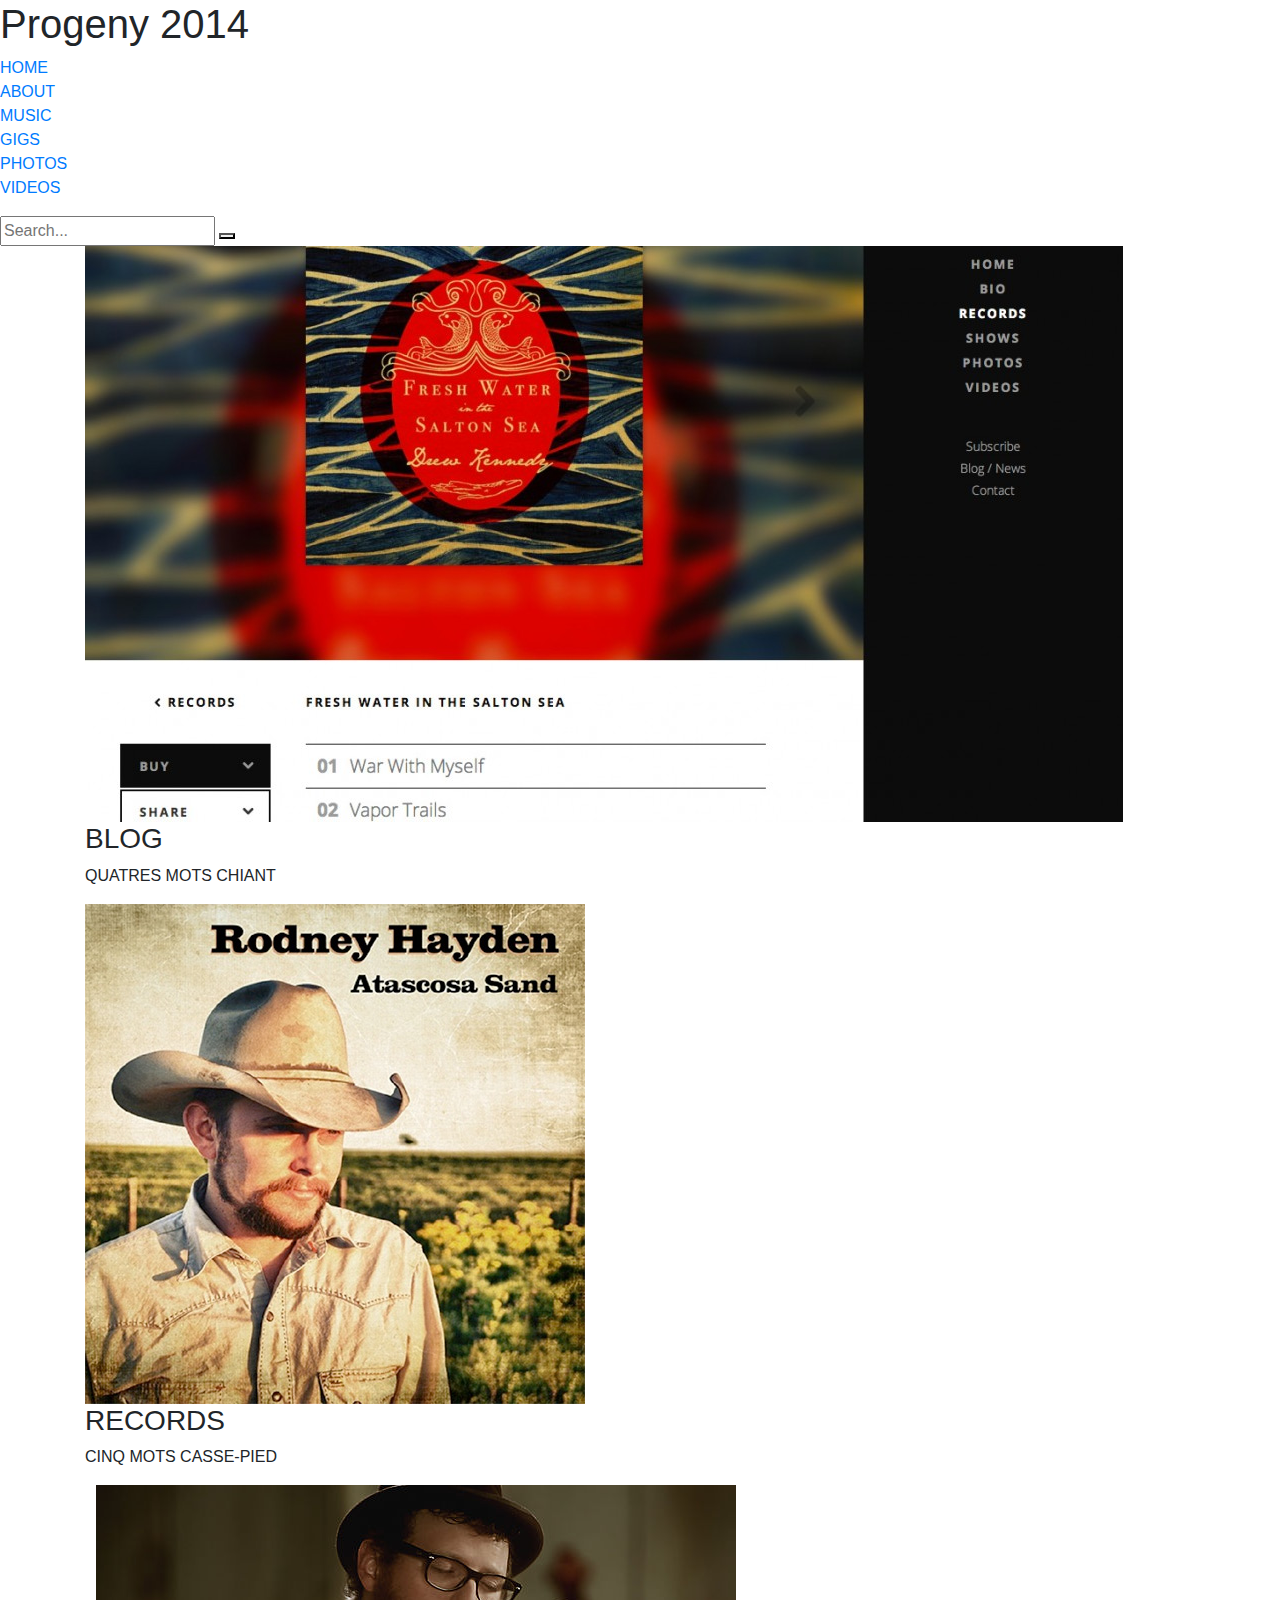
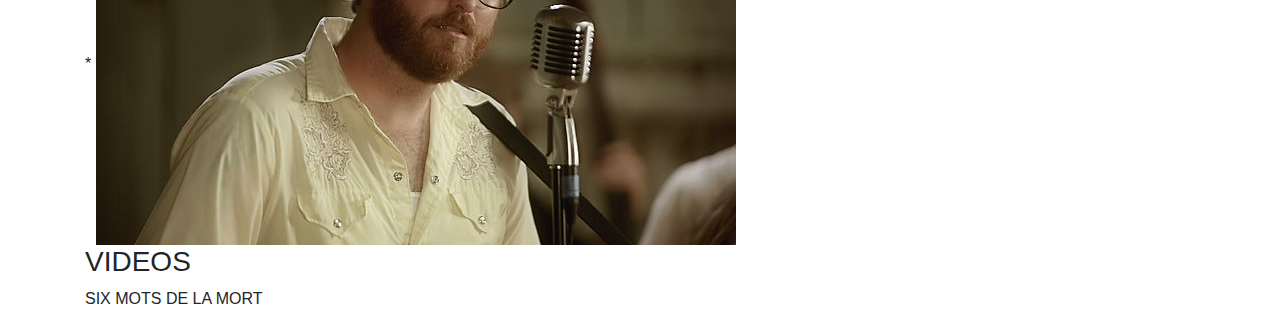
==== index.html @ cb48cb86 "creation html : header/premiere row" ====
<!doctype html>
<html lang="fr">

<head>
    <meta charset="utf-8">
    <meta name="viewport" content="width=device-width, initial-scale=1, shrink-to-fit=no">
    <link rel="stylesheet" href="reset.css">
    <link rel="stylesheet" href="style.css">
    <link rel="stylesheet" href="https://maxcdn.bootstrapcdn.com/bootstrap/4.0.0/css/bootstrap.min.css" integrity="sha384-Gn5384xqQ1aoWXA+058RXPxPg6fy4IWvTNh0E263XmFcJlSAwiGgFAW/dAiS6JXm" crossorigin="anonymous">
    <link href="https://fonts.googleapis.com/css?family=Lato" rel="stylesheet">
    <link rel="stylesheet" href="https://use.fontawesome.com/releases/v5.0.13/css/all.css" integrity="sha384-DNOHZ68U8hZfKXOrtjWvjxusGo9WQnrNx2sqG0tfsghAvtVlRW3tvkXWZh58N9jp" crossorigin="anonymous">
    <title>Hello, world!</title>
</head>

<body>
    <header>
        <nav>
            <h1>Progeny 2014</h1>
            <ul>
                <li>
                    <a href="#">HOME</a>
                </li>
                <li>
                    <a href="#">ABOUT</a>
                </li>
                <li>
                    <a href="#">MUSIC</a>
                </li>
                <li>
                    <a href="#">GIGS</a>
                </li>
                <li>
                    <a href="#">PHOTOS</a>
                </li>
                <li>
                    <a href="#">VIDEOS</a>
                </li>
                <li>
                    <a href="#">
                        <i class="fab fa-facebook-square"></i>
                    </a>
                </li>
                <li>
                    <a href="#">
                        <i class="fab fa-twitter-square"></i>
                    </a>
                </li>
            </ul>
            <form action="action_page.php">
                <input type="text" placeholder="Search..." name="search">
                <button type="submit"><i class="fa fa-search"></i></button>
            </form>
        </nav>
    </header>

    <div class="container">
        <div class="row">
            <div class="col">
                <article>
                    <img src="img/1.jpg" alt="rien">
                    <h3>BLOG</h3>
                    <p>QUATRES MOTS CHIANT</p>
                </article>
            </div>
            <div class="col">
                <article>
                    <img src="img/2.jpg" alt="encore rien">
                    <h3>RECORDS</h3>
                    <p>CINQ MOTS CASSE-PIED</p>
                </article>
            </div>
            <div class="col">
                <article>*
                    <img src="img/3.jpg" alt="puis rien encore">
                    <h3>VIDEOS</h3>
                    <p>SIX MOTS DE LA MORT</p>
                </article>
            </div>
        </div>
    </div>


    <script src="https://code.jquery.com/jquery-3.2.1.slim.min.js" integrity="sha384-KJ3o2DKtIkvYIK3UENzmM7KCkRr/rE9/Qpg6aAZGJwFDMVNA/GpGFF93hXpG5KkN" crossorigin="anonymous"></script>
    <script src="https://cdnjs.cloudflare.com/ajax/libs/popper.js/1.12.9/umd/popper.min.js" integrity="sha384-ApNbgh9B+Y1QKtv3Rn7W3mgPxhU9K/ScQsAP7hUibX39j7fakFPskvXusvfa0b4Q" crossorigin="anonymous"></script>
    <script src="https://maxcdn.bootstrapcdn.com/bootstrap/4.0.0/js/bootstrap.min.js" integrity="sha384-JZR6Spejh4U02d8jOt6vLEHfe/JQGiRRSQQxSfFWpi1MquVdAyjUar5+76PVCmYl" crossorigin="anonymous"></script>
</body>

</html>
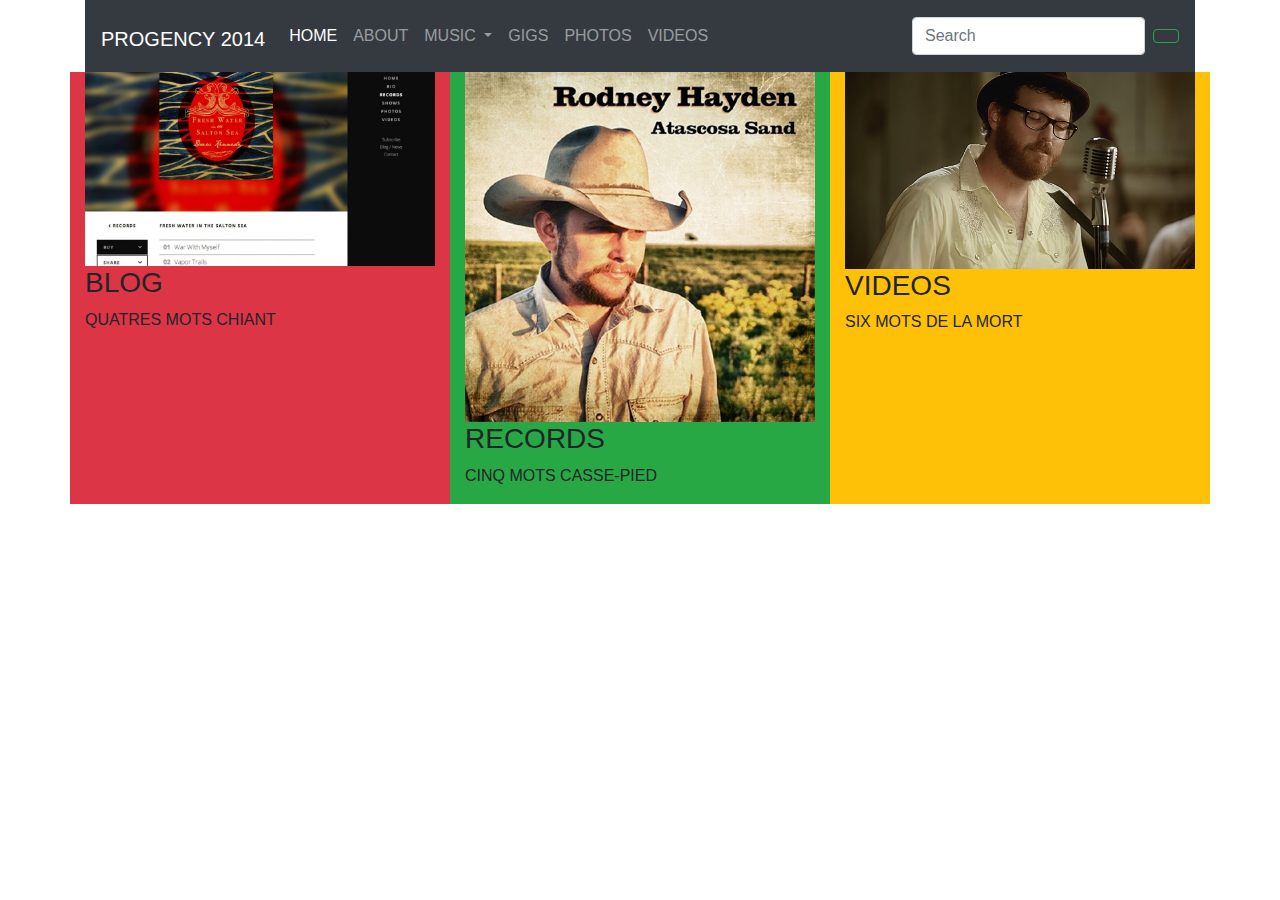
==== commit 763b50a5: "Rody, et on se casse !" ====
--- a/index.html
+++ b/index.html
@@ -4,7 +4,6 @@
 <head>
     <meta charset="utf-8">
     <meta name="viewport" content="width=device-width, initial-scale=1, shrink-to-fit=no">
-    <link rel="stylesheet" href="reset.css">
     <link rel="stylesheet" href="style.css">
     <link rel="stylesheet" href="https://maxcdn.bootstrapcdn.com/bootstrap/4.0.0/css/bootstrap.min.css" integrity="sha384-Gn5384xqQ1aoWXA+058RXPxPg6fy4IWvTNh0E263XmFcJlSAwiGgFAW/dAiS6JXm" crossorigin="anonymous">
     <link href="https://fonts.googleapis.com/css?family=Lato" rel="stylesheet">
@@ -13,64 +12,115 @@
 </head>
 
 <body>
-    <header>
-        <nav>
-            <h1>Progeny 2014</h1>
-            <ul>
-                <li>
-                    <a href="#">HOME</a>
-                </li>
-                <li>
-                    <a href="#">ABOUT</a>
-                </li>
-                <li>
-                    <a href="#">MUSIC</a>
-                </li>
-                <li>
-                    <a href="#">GIGS</a>
-                </li>
-                <li>
-                    <a href="#">PHOTOS</a>
-                </li>
-                <li>
-                    <a href="#">VIDEOS</a>
-                </li>
-                <li>
-                    <a href="#">
-                        <i class="fab fa-facebook-square"></i>
-                    </a>
-                </li>
-                <li>
-                    <a href="#">
-                        <i class="fab fa-twitter-square"></i>
-                    </a>
-                </li>
-            </ul>
-            <form action="action_page.php">
-                <input type="text" placeholder="Search..." name="search">
-                <button type="submit"><i class="fa fa-search"></i></button>
-            </form>
-        </nav>
-    </header>
 
     <div class="container">
+        <header>
+            <nav class="navbar navbar-expand-lg navbar-dark bg-dark">
+                <h1><a class="navbar-brand" href="#">PROGENCY 2014</a></h1>
+                <button class="navbar-toggler" type="button" data-toggle="collapse" data-target="#navbarSupportedContent" aria-controls="navbarSupportedContent" aria-expanded="false" aria-label="Toggle navigation">
+    <span class="navbar-toggler-icon"></span>
+  </button>
+
+                <div class="collapse navbar-collapse" id="navbarSupportedContent">
+                    <ul class="navbar-nav mr-auto">
+                        <li class="nav-item active">
+                            <a class="nav-link" href="#">HOME <span class="sr-only">(current)</span></a>
+                        </li>
+                        <li class="nav-item">
+                            <a class="nav-link" href="#">ABOUT</a>
+                        </li>
+                        <li class="nav-item dropdown">
+                            <a class="nav-link dropdown-toggle" href="#" id="navbarDropdown" role="button" data-toggle="dropdown" aria-haspopup="true" aria-expanded="false">
+          MUSIC
+        </a>
+                            <div class="dropdown-menu" aria-labelledby="navbarDropdown">
+                                <a class="dropdown-item" href="#">Demis ROUSSOS</a>
+                                <a class="dropdown-item" href="#">Mireille MATHIEU</a>
+                                <div class="dropdown-divider"></div>
+                                <a class="dropdown-item" href="#">JUL (OVNI)</a>
+                            </div>
+                        </li>
+                        <li class="nav-item">
+                            <a class="nav-link" href="#">GIGS</a>
+                        </li>
+                        <li class="nav-item">
+                            <a class="nav-link" href="#">PHOTOS</a>
+                        </li>
+                        <li class="nav-item">
+                            <a class="nav-link" href="#">VIDEOS</a>
+                        </li>
+                        <li>
+                            <a href="#">
+                                <i class="fab fa-facebook-square"></i>
+                            </a>
+                        </li>
+                        <li>
+                            <a href="#">
+                                <i class="fab fa-twitter-square"></i>
+                            </a>
+                        </li>
+                    </ul>
+                    <form class="form-inline my-2 my-lg-0">
+                        <input class="form-control mr-sm-2" type="search" placeholder="Search" aria-label="Search">
+                        <button class="btn btn-outline-success my-2 my-sm-0" type="submit"><i class="fa fa-search"></i></button>
+                    </form>
+                </div>
+            </nav>
+            <!-- <nav>
+                <h1>Progeny 2014</h1>
+                <ul>
+                    <li>
+                        <a href="#">HOME</a>
+                    </li>
+                    <li>
+                        <a href="#">ABOUT</a>
+                    </li>
+                    <li>
+                        <a href="#">MUSIC</a>
+                    </li>
+                    <li>
+                        <a href="#">GIGS</a>
+                    </li>
+                    <li>
+                        <a href="#">PHOTOS</a>
+                    </li>
+                    <li>
+                        <a href="#">VIDEOS</a>
+                    </li>
+                    <li>
+                        <a href="#">
+                            <i class="fab fa-facebook-square"></i>
+                        </a>
+                    </li>
+                    <li>
+                        <a href="#">
+                            <i class="fab fa-twitter-square"></i>
+                        </a>
+                    </li>
+                </ul>
+                <form action="action_page.php">
+                    <input type="text" placeholder="Search..." name="search">
+                    <button type="submit"><i class="fa fa-search"></i></button>
+                </form>
+            </nav> -->
+        </header>
         <div class="row">
-            <div class="col">
+            <div class="col-md-6 col-xl-4 bg-danger">
                 <article>
                     <img src="img/1.jpg" alt="rien">
                     <h3>BLOG</h3>
                     <p>QUATRES MOTS CHIANT</p>
                 </article>
             </div>
-            <div class="col">
+            <div class="col-md-6 col-xl-4 bg-success">
                 <article>
                     <img src="img/2.jpg" alt="encore rien">
                     <h3>RECORDS</h3>
                     <p>CINQ MOTS CASSE-PIED</p>
                 </article>
             </div>
-            <div class="col">
-                <article>*
+            <div class="col-md-6 col-xl-4 bg-warning">
+                <article>
                     <img src="img/3.jpg" alt="puis rien encore">
                     <h3>VIDEOS</h3>
                     <p>SIX MOTS DE LA MORT</p>
@@ -85,4 +135,4 @@
     <script src="https://maxcdn.bootstrapcdn.com/bootstrap/4.0.0/js/bootstrap.min.js" integrity="sha384-JZR6Spejh4U02d8jOt6vLEHfe/JQGiRRSQQxSfFWpi1MquVdAyjUar5+76PVCmYl" crossorigin="anonymous"></script>
 </body>
 
-</html>+</html>
--- a/style.css
+++ b/style.css
@@ -0,0 +1,3 @@
+img{
+    width: 100%;
+}
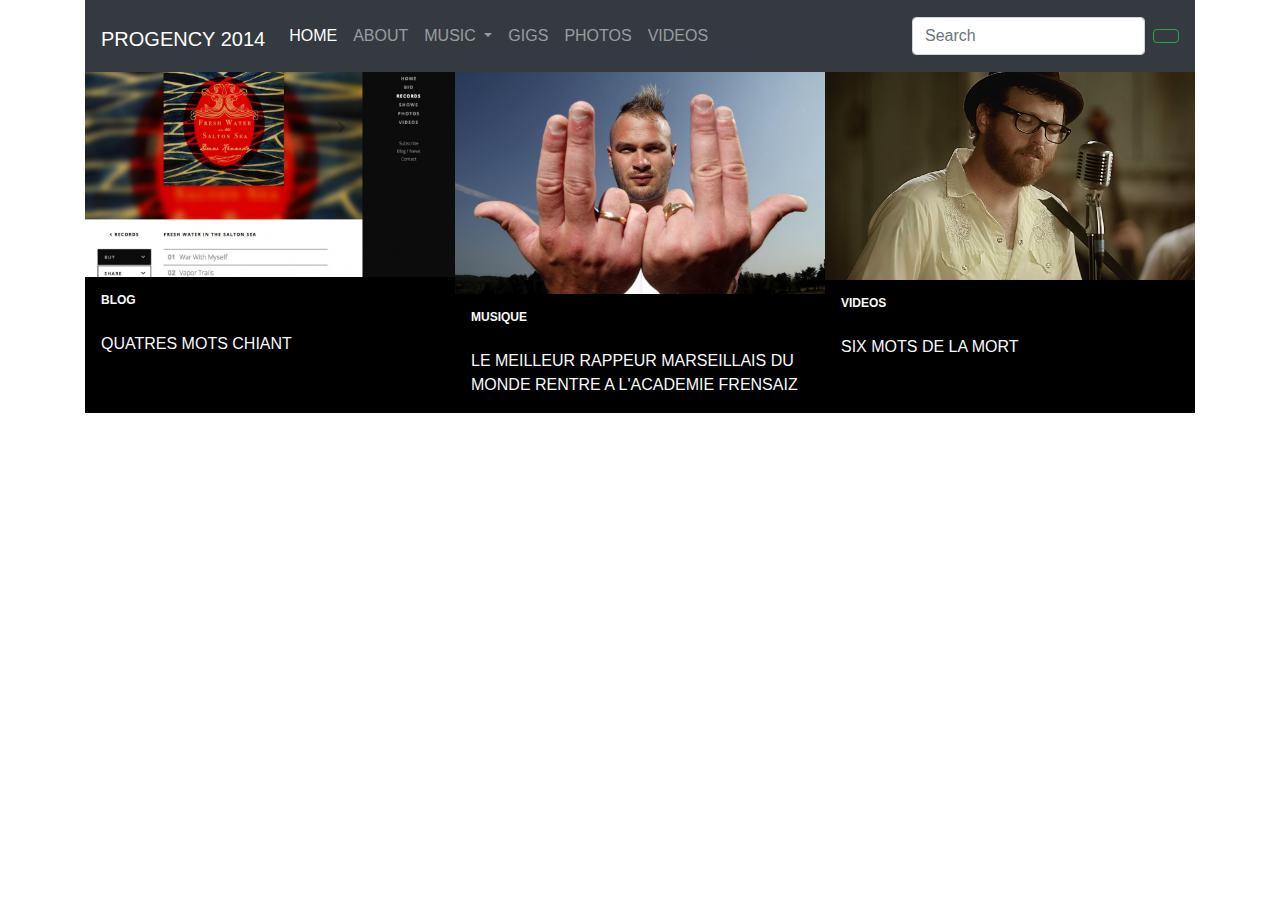
==== commit 1a326d5f: "First section Down" ====
--- a/index.html
+++ b/index.html
@@ -4,10 +4,10 @@
 <head>
     <meta charset="utf-8">
     <meta name="viewport" content="width=device-width, initial-scale=1, shrink-to-fit=no">
-    <link rel="stylesheet" href="style.css">
     <link rel="stylesheet" href="https://maxcdn.bootstrapcdn.com/bootstrap/4.0.0/css/bootstrap.min.css" integrity="sha384-Gn5384xqQ1aoWXA+058RXPxPg6fy4IWvTNh0E263XmFcJlSAwiGgFAW/dAiS6JXm" crossorigin="anonymous">
     <link href="https://fonts.googleapis.com/css?family=Lato" rel="stylesheet">
     <link rel="stylesheet" href="https://use.fontawesome.com/releases/v5.0.13/css/all.css" integrity="sha384-DNOHZ68U8hZfKXOrtjWvjxusGo9WQnrNx2sqG0tfsghAvtVlRW3tvkXWZh58N9jp" crossorigin="anonymous">
+    <link rel="stylesheet" href="style.css">
     <title>Hello, world!</title>
 </head>
 
@@ -37,7 +37,7 @@
                                 <a class="dropdown-item" href="#">Demis ROUSSOS</a>
                                 <a class="dropdown-item" href="#">Mireille MATHIEU</a>
                                 <div class="dropdown-divider"></div>
-                                <a class="dropdown-item" href="#">JUL (OVNI)</a>
+                                <a class="dropdown-item" href="#">Julien MARI</a>
                             </div>
                         </li>
                         <li class="nav-item">
@@ -104,24 +104,24 @@
                 </form>
             </nav> -->
         </header>
-        <div class="row">
-            <div class="col-md-6 col-xl-4 bg-danger">
+        <div class="row  no-gutters">
+            <div class="col-md-6 col-xl-4 text-light" id="art">
                 <article>
-                    <img src="img/1.jpg" alt="rien">
+                    <img src="img/1.jpg" class="img-fluid" alt="rien">
                     <h3>BLOG</h3>
                     <p>QUATRES MOTS CHIANT</p>
                 </article>
             </div>
-            <div class="col-md-6 col-xl-4 bg-success">
+            <div class="col-md-6 col-xl-4 text-light" id="art">
                 <article>
-                    <img src="img/2.jpg" alt="encore rien">
-                    <h3>RECORDS</h3>
-                    <p>CINQ MOTS CASSE-PIED</p>
+                    <img src="img/2.jpg" class="img-fluid" alt="encore rien">
+                    <h3>MUSIQUE</h3>
+                    <p>LE MEILLEUR RAPPEUR MARSEILLAIS DU MONDE RENTRE A L'ACADEMIE FRENSAIZ</p>
                 </article>
             </div>
-            <div class="col-md-6 col-xl-4 bg-warning">
+            <div class="col-md-6 col-xl-4 text-light" id="art">
                 <article>
-                    <img src="img/3.jpg" alt="puis rien encore">
+                    <img src="img/3.jpg" class="img-fluid" alt="puis rien encore">
                     <h3>VIDEOS</h3>
                     <p>SIX MOTS DE LA MORT</p>
                 </article>
--- a/style.css
+++ b/style.css
@@ -1,3 +1,14 @@
-img{
-    width: 100%;
+
+#art{
+    background-color: black;
 }
+#art h3, #art p{
+    padding-top: 1rem;
+    padding-left: 1rem;
+}
+#art h3{
+    font-size: .75rem;
+    font-weight: bold;
+}
+#art p{
+    font-size: 1rem;
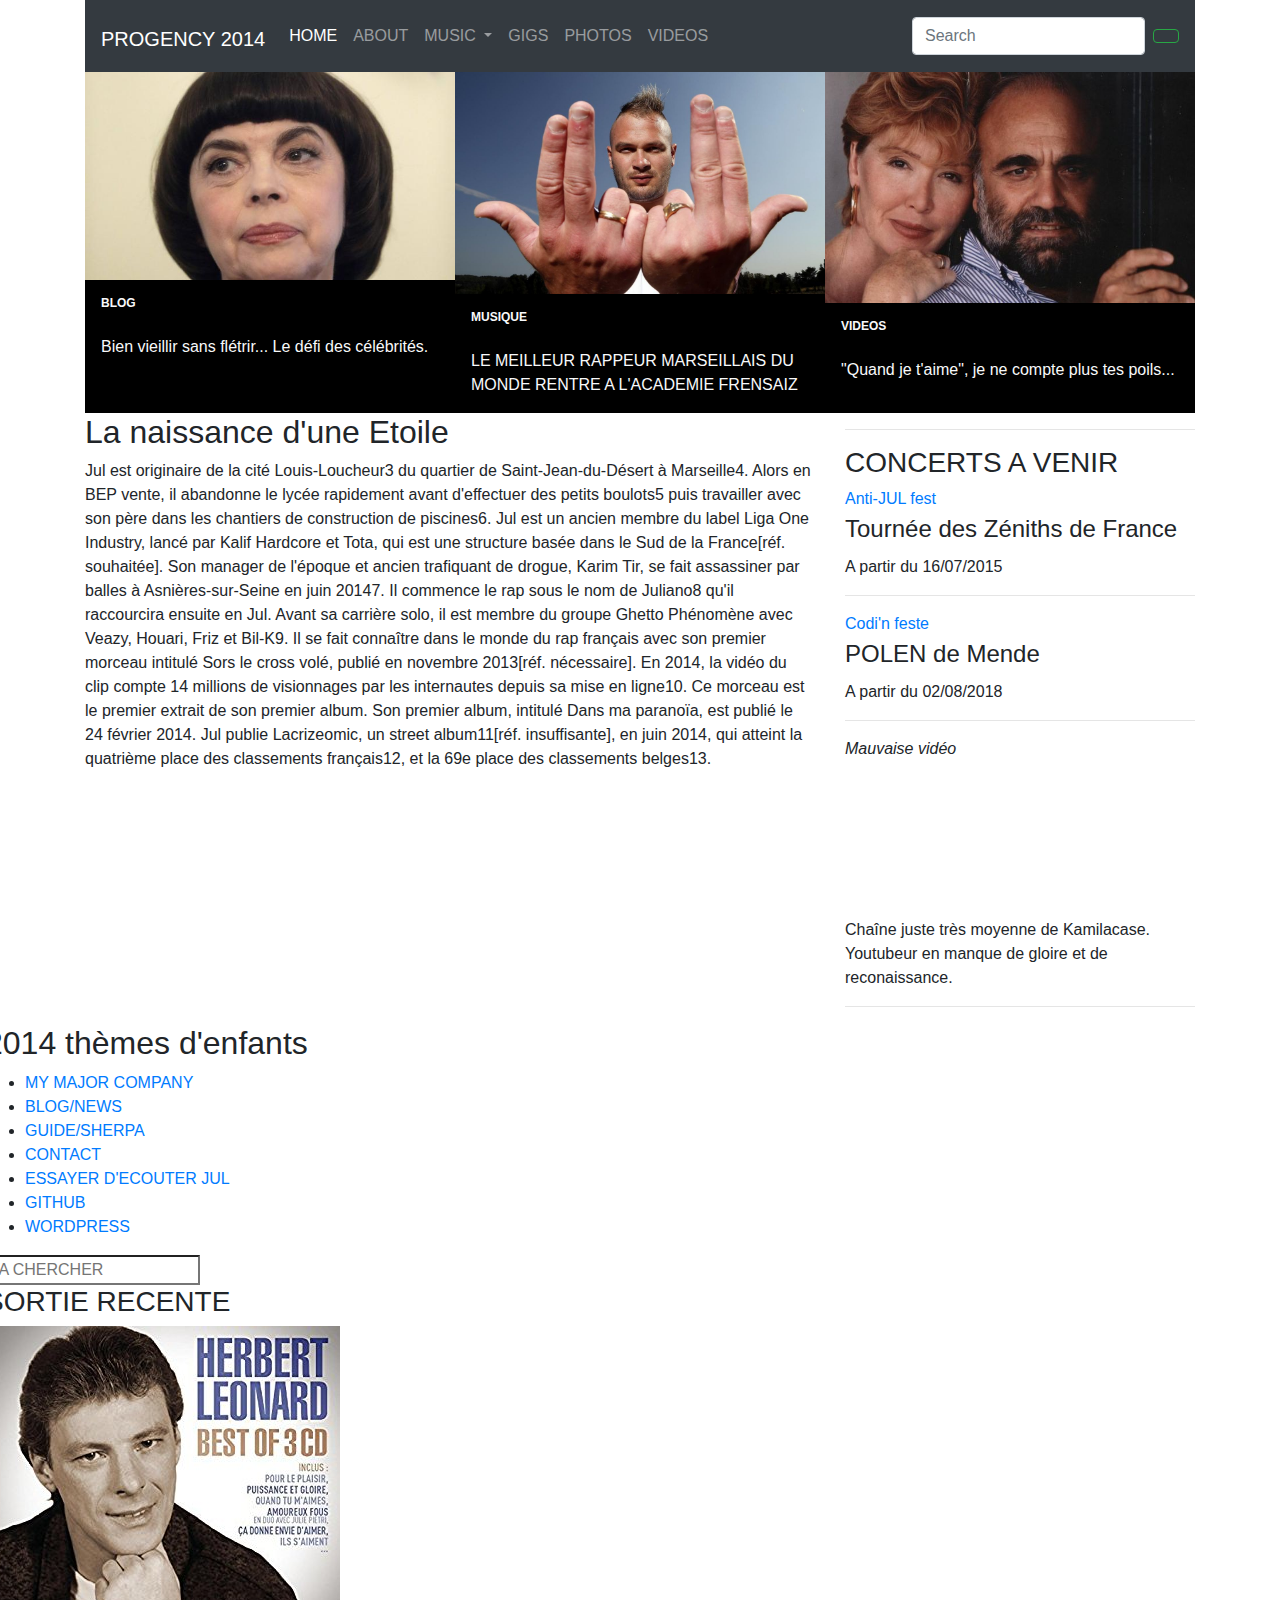
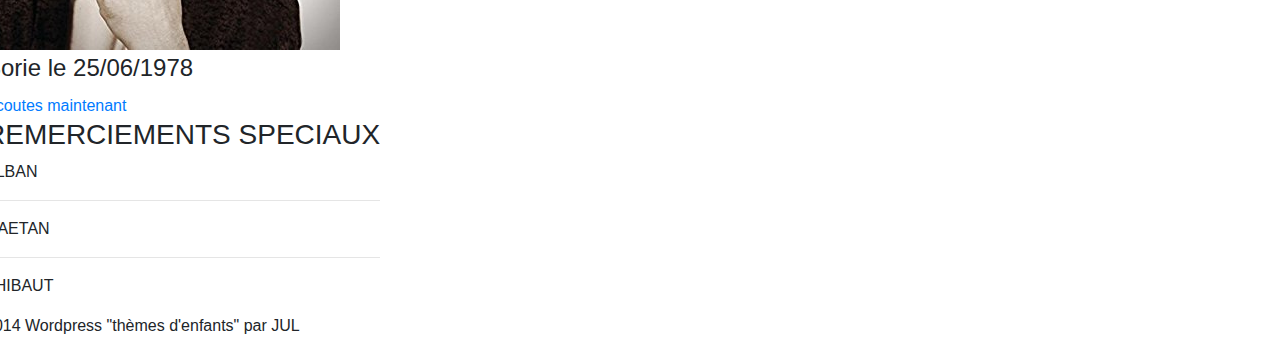
==== commit d1d0d7bf: "end of html" ====
--- a/index.html
+++ b/index.html
@@ -104,12 +104,12 @@
                 </form>
             </nav> -->
         </header>
-        <div class="row  no-gutters">
+        <div class="row order-xl-2 no-gutters">
             <div class="col-md-6 col-xl-4 text-light" id="art">
                 <article>
                     <img src="img/1.jpg" class="img-fluid" alt="rien">
                     <h3>BLOG</h3>
-                    <p>QUATRES MOTS CHIANT</p>
+                    <p>Bien vieillir sans flétrir... Le défi des célébrités.</p>
                 </article>
             </div>
             <div class="col-md-6 col-xl-4 text-light" id="art">
@@ -123,11 +123,89 @@
                 <article>
                     <img src="img/3.jpg" class="img-fluid" alt="puis rien encore">
                     <h3>VIDEOS</h3>
-                    <p>SIX MOTS DE LA MORT</p>
+                    <p>"Quand je t'aime", je ne compte plus tes poils...</p>
                 </article>
             </div>
         </div>
+        <main>
+            <div class="row order-xl-3">
+                <div class="col-md-8">
+                    <h2>La naissance d'une Etoile</h2>
+                    <p>Jul est originaire de la cité Louis-Loucheur3 du quartier de Saint-Jean-du-Désert à Marseille4. Alors en BEP vente, il abandonne le lycée rapidement avant d'effectuer des petits boulots5 puis travailler avec son père dans les chantiers
+                        de construction de piscines6. Jul est un ancien membre du label Liga One Industry, lancé par Kalif Hardcore et Tota, qui est une structure basée dans le Sud de la France[réf. souhaitée]. Son manager de l'époque et ancien trafiquant
+                        de drogue, Karim Tir, se fait assassiner par balles à Asnières-sur-Seine en juin 20147. Il commence le rap sous le nom de Juliano8 qu'il raccourcira ensuite en Jul. Avant sa carrière solo, il est membre du groupe Ghetto Phénomène
+                        avec Veazy, Houari, Friz et Bil-K9. Il se fait connaître dans le monde du rap français avec son premier morceau intitulé Sors le cross volé, publié en novembre 2013[réf. nécessaire]. En 2014, la vidéo du clip compte 14 millions
+                        de visionnages par les internautes depuis sa mise en ligne10. Ce morceau est le premier extrait de son premier album. Son premier album, intitulé Dans ma paranoïa, est publié le 24 février 2014. Jul publie Lacrizeomic, un street
+                        album11[réf. insuffisante], en juin 2014, qui atteint la quatrième place des classements français12, et la 69e place des classements belges13.</p>
+                </div>
+                <div class="col-md-4">
+                    <hr>
+                    <h3>CONCERTS A VENIR</h3>
+                    <a href="#">Anti-JUL fest</a>
+                    <legend>Tournée des Zéniths de France</legend>
+                    <p>A partir du 16/07/2015</p>
+                    <hr>
+                    <a href="#">Codi'n feste</a>
+                    <legend>POLEN de Mende</legend>
+                    <p>A partir du 02/08/2018</p>
+                    <hr>
+                    <i class="fas fa-play-circle">Mauvaise vidéo</i>
+                    <iframe width="100%" height="auto" src="https://www.youtube.com/embed/vecB5vrD5ng" frameborder="0" allow="autoplay; encrypted-media" allowfullscreen></iframe>
+                    <p>Chaîne juste très moyenne de Kamilacase. Youtubeur en manque de gloire et de reconaissance.</p>
+                    <hr>
+        </main>
+        </div>
+        <div class="col">
+
+        </div>
+        </div>
+        </main>
+        <aside>
+            <div class="row order-xl-0">
+                <div class="col-">
+                    <h2>2014 thèmes d'enfants</h2>
+                    <nav>
+                        <ul>
+                            <li>
+                                <a href="#">MY MAJOR COMPANY</a>
+                            </li>
+                            <li>
+                                <a href="#">BLOG/NEWS</a>
+                            </li>
+                            <li>
+                                <a href="#">GUIDE/SHERPA</a>
+                            </li>
+                            <li>
+                                <a href="#">CONTACT</a>
+                            </li>
+                            <li>
+                                <a href="#">ESSAYER D'ECOUTER JUL</a>
+                            </li>
+                            <li>
+                                <a href="#">GITHUB</a>
+                            </li>
+                            <li>
+                                <a href="#">WORDPRESS</a>
+                            </li>
+                        </ul>
+                    </nav>
+                    <INPut type="search" placeholder="VA CHERCHER"></INPut>
+                    <H3>SORTIE RECENTE</H3>
+                    <img src="img/5.jpg" alt="pour le plaisir">
+                    <legend>Sorie le 25/06/1978</legend>
+                    <a href="#">Ecoutes maintenant</a>
+                    <h3>REMERCIEMENTS SPECIAUX</h3>
+                    <p>ALBAN</p>
+                    <hr>
+                    <p>GAETAN</p>
+                    <hr>
+                    <p>THIBAUT</p>
+                    <p>2014 Wordpress "thèmes d'enfants" par JUL</p>
+                </div>
+            </div>
+        </aside>
     </div>
+    <!-- div contaimer-->
 
 
     <script src="https://code.jquery.com/jquery-3.2.1.slim.min.js" integrity="sha384-KJ3o2DKtIkvYIK3UENzmM7KCkRr/rE9/Qpg6aAZGJwFDMVNA/GpGFF93hXpG5KkN" crossorigin="anonymous"></script>
@@ -135,4 +213,4 @@
     <script src="https://maxcdn.bootstrapcdn.com/bootstrap/4.0.0/js/bootstrap.min.js" integrity="sha384-JZR6Spejh4U02d8jOt6vLEHfe/JQGiRRSQQxSfFWpi1MquVdAyjUar5+76PVCmYl" crossorigin="anonymous"></script>
 </body>
 
-</html>
+</html>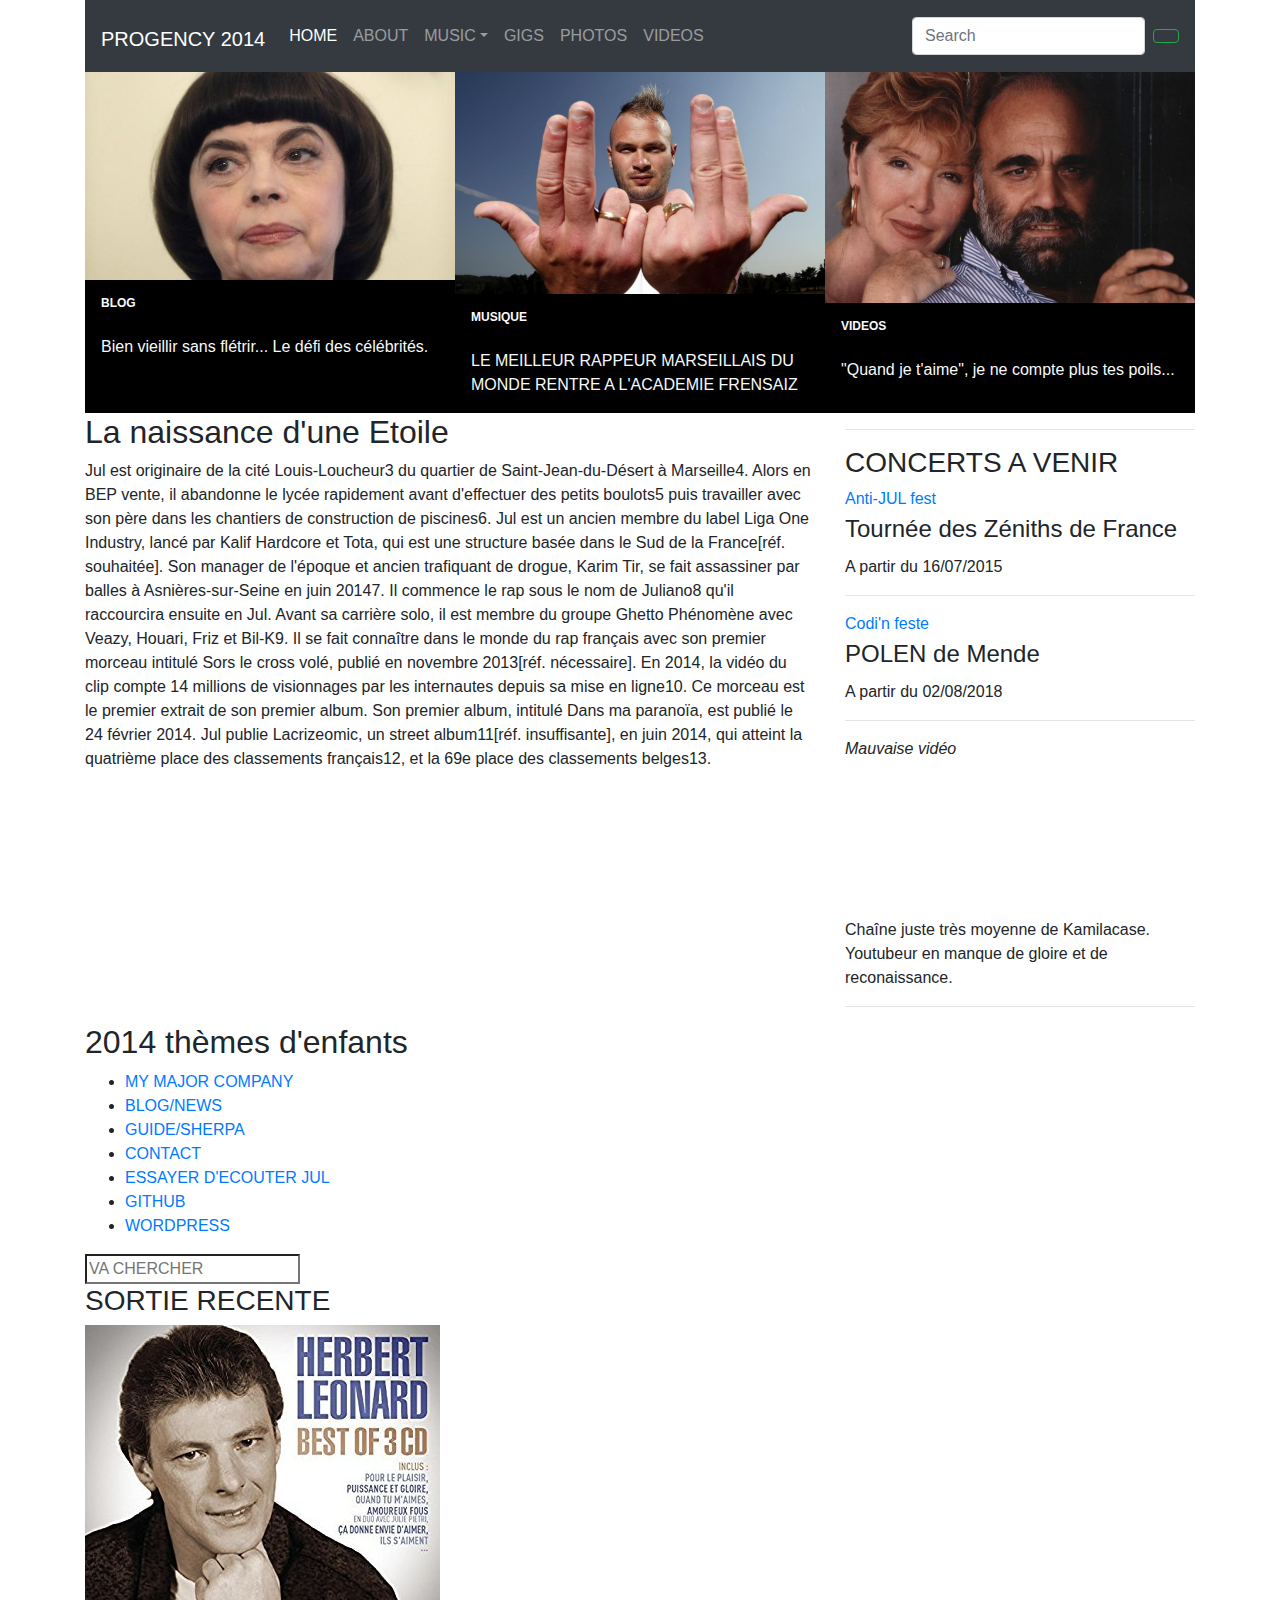
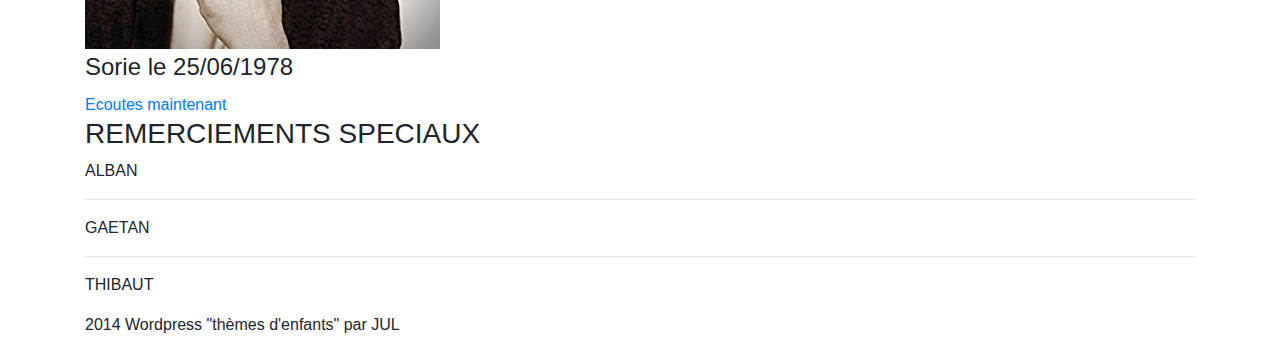
==== commit 78d08c56: "Pix" ====
--- a/index.html
+++ b/index.html
@@ -30,9 +30,7 @@
                             <a class="nav-link" href="#">ABOUT</a>
                         </li>
                         <li class="nav-item dropdown">
-                            <a class="nav-link dropdown-toggle" href="#" id="navbarDropdown" role="button" data-toggle="dropdown" aria-haspopup="true" aria-expanded="false">
-          MUSIC
-        </a>
+                            <a class="nav-link dropdown-toggle" href="#" id="navbarDropdown" role="button" data-toggle="dropdown" aria-haspopup="true" aria-expanded="false">MUSIC</a>
                             <div class="dropdown-menu" aria-labelledby="navbarDropdown">
                                 <a class="dropdown-item" href="#">Demis ROUSSOS</a>
                                 <a class="dropdown-item" href="#">Mireille MATHIEU</a>
@@ -66,45 +64,8 @@
                     </form>
                 </div>
             </nav>
-            <!-- <nav>
-                <h1>Progeny 2014</h1>
-                <ul>
-                    <li>
-                        <a href="#">HOME</a>
-                    </li>
-                    <li>
-                        <a href="#">ABOUT</a>
-                    </li>
-                    <li>
-                        <a href="#">MUSIC</a>
-                    </li>
-                    <li>
-                        <a href="#">GIGS</a>
-                    </li>
-                    <li>
-                        <a href="#">PHOTOS</a>
-                    </li>
-                    <li>
-                        <a href="#">VIDEOS</a>
-                    </li>
-                    <li>
-                        <a href="#">
-                            <i class="fab fa-facebook-square"></i>
-                        </a>
-                    </li>
-                    <li>
-                        <a href="#">
-                            <i class="fab fa-twitter-square"></i>
-                        </a>
-                    </li>
-                </ul>
-                <form action="action_page.php">
-                    <input type="text" placeholder="Search..." name="search">
-                    <button type="submit"><i class="fa fa-search"></i></button>
-                </form>
-            </nav> -->
         </header>
-        <div class="row order-xl-2 no-gutters">
+        <div class="row no-gutters">
             <div class="col-md-6 col-xl-4 text-light" id="art">
                 <article>
                     <img src="img/1.jpg" class="img-fluid" alt="rien">
@@ -128,7 +89,7 @@
             </div>
         </div>
         <main>
-            <div class="row order-xl-3">
+            <div class="row">
                 <div class="col-md-8">
                     <h2>La naissance d'une Etoile</h2>
                     <p>Jul est originaire de la cité Louis-Loucheur3 du quartier de Saint-Jean-du-Désert à Marseille4. Alors en BEP vente, il abandonne le lycée rapidement avant d'effectuer des petits boulots5 puis travailler avec son père dans les chantiers
@@ -153,16 +114,11 @@
                     <iframe width="100%" height="auto" src="https://www.youtube.com/embed/vecB5vrD5ng" frameborder="0" allow="autoplay; encrypted-media" allowfullscreen></iframe>
                     <p>Chaîne juste très moyenne de Kamilacase. Youtubeur en manque de gloire et de reconaissance.</p>
                     <hr>
-        </main>
-        </div>
-        <div class="col">
-
-        </div>
-        </div>
+                </div>
         </main>
         <aside>
-            <div class="row order-xl-0">
-                <div class="col-">
+            <div class="row">
+                <div class="col">
                     <h2>2014 thèmes d'enfants</h2>
                     <nav>
                         <ul>
@@ -213,4 +169,4 @@
     <script src="https://maxcdn.bootstrapcdn.com/bootstrap/4.0.0/js/bootstrap.min.js" integrity="sha384-JZR6Spejh4U02d8jOt6vLEHfe/JQGiRRSQQxSfFWpi1MquVdAyjUar5+76PVCmYl" crossorigin="anonymous"></script>
 </body>
 
-</html>+</html>
--- a/style.css
+++ b/style.css
@@ -12,3 +12,4 @@
 }
 #art p{
     font-size: 1rem;
+}
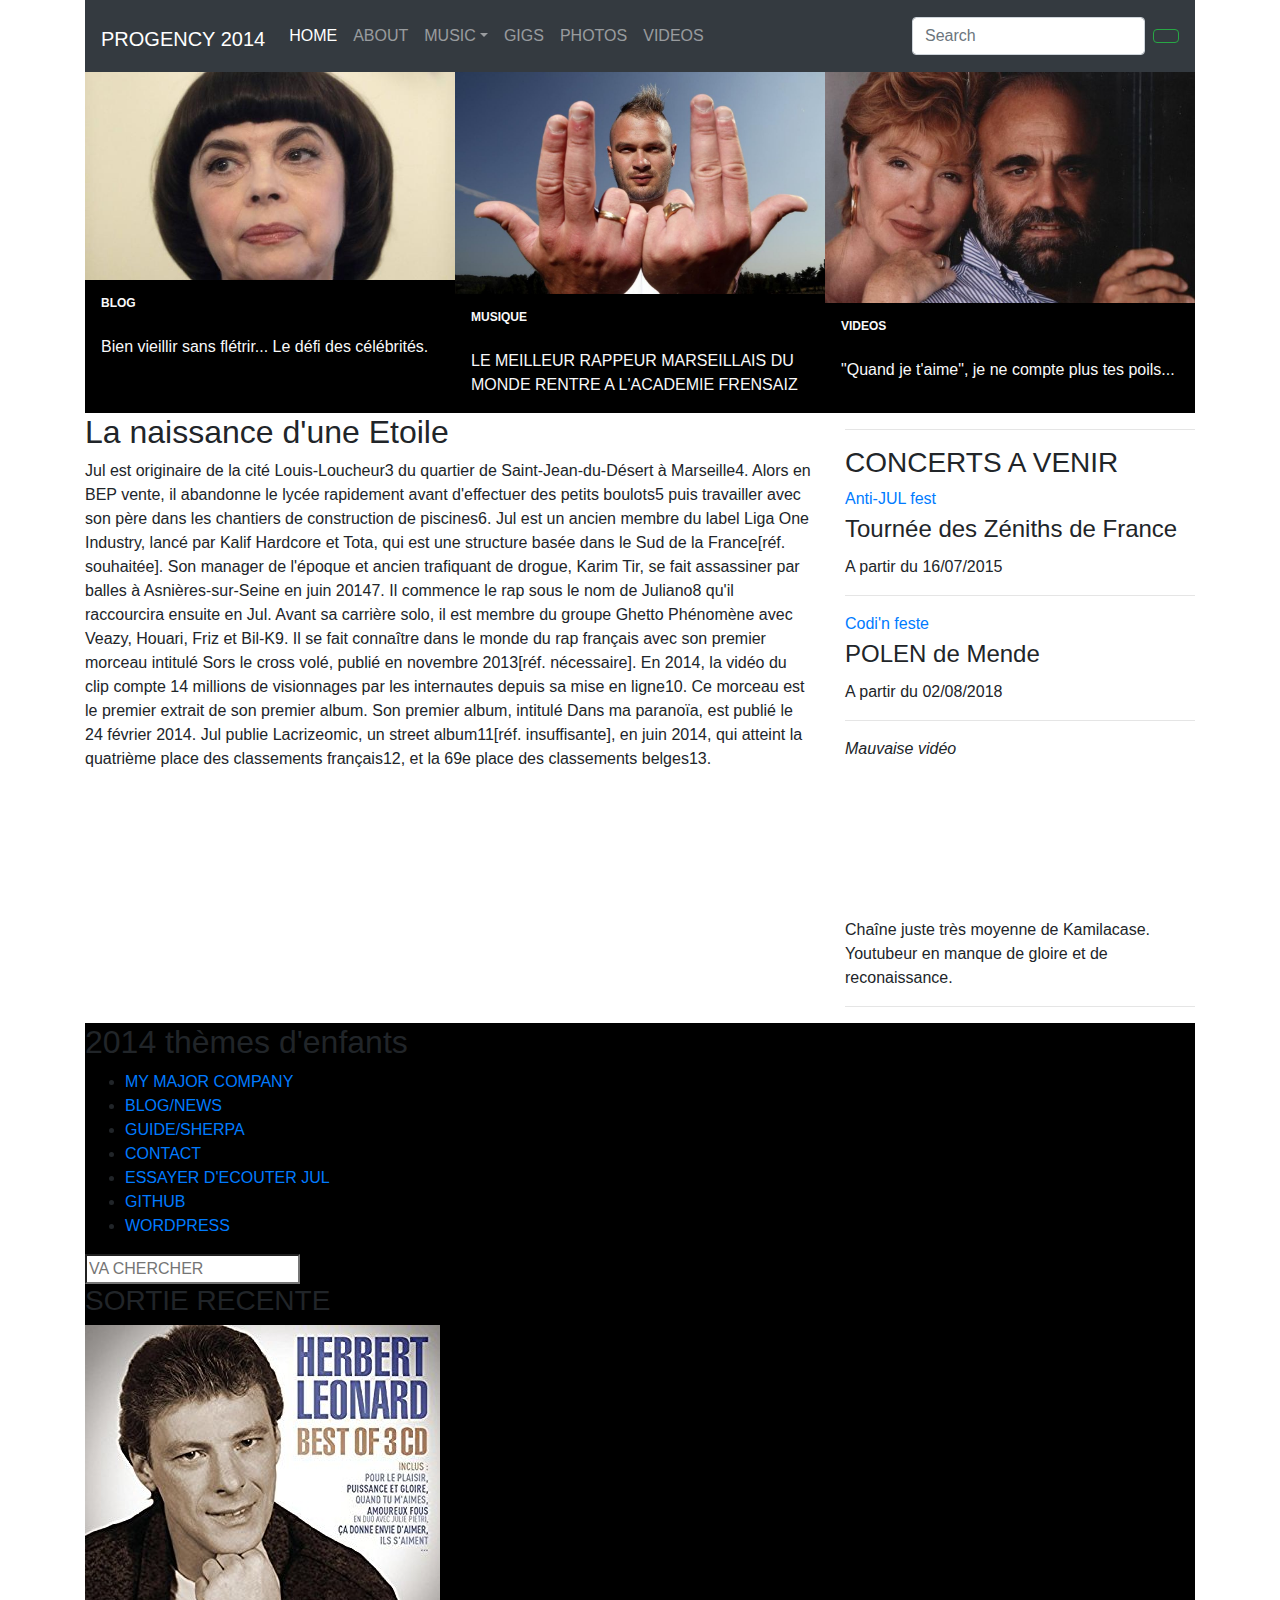
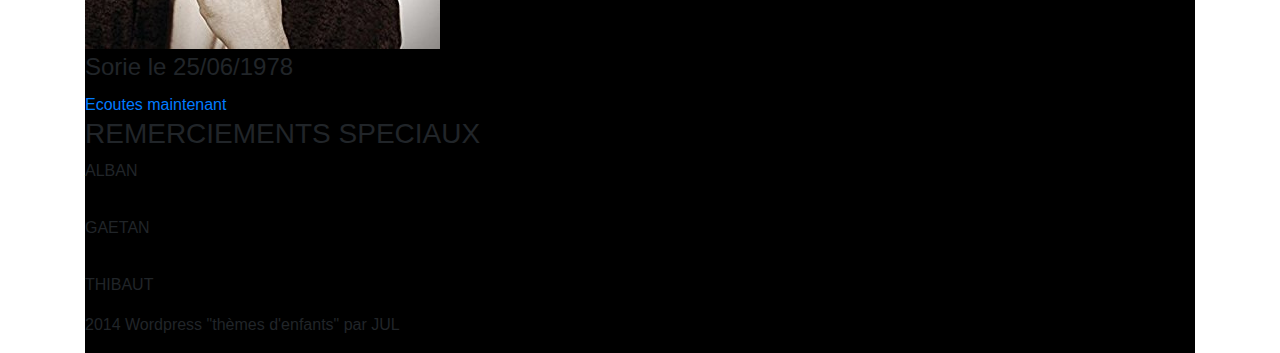
==== commit 178d0be9: "reprise" ====
--- a/index.html
+++ b/index.html
@@ -65,22 +65,22 @@
                 </div>
             </nav>
         </header>
-        <div class="row no-gutters">
-            <div class="col-md-6 col-xl-4 text-light" id="art">
+        <div class="row no-gutters" id="art">
+            <div class="col-md-6 col-xl-4 text-light">
                 <article>
                     <img src="img/1.jpg" class="img-fluid" alt="rien">
                     <h3>BLOG</h3>
                     <p>Bien vieillir sans flétrir... Le défi des célébrités.</p>
                 </article>
             </div>
-            <div class="col-md-6 col-xl-4 text-light" id="art">
+            <div class="col-md-6 col-xl-4 text-light">
                 <article>
                     <img src="img/2.jpg" class="img-fluid" alt="encore rien">
                     <h3>MUSIQUE</h3>
                     <p>LE MEILLEUR RAPPEUR MARSEILLAIS DU MONDE RENTRE A L'ACADEMIE FRENSAIZ</p>
                 </article>
             </div>
-            <div class="col-md-6 col-xl-4 text-light" id="art">
+            <div class="col-md-6 col-xl-4 text-light">
                 <article>
                     <img src="img/3.jpg" class="img-fluid" alt="puis rien encore">
                     <h3>VIDEOS</h3>
@@ -160,13 +160,13 @@
                 </div>
             </div>
         </aside>
-    </div>
-    <!-- div contaimer-->
+        </div>
+        <!-- div contaimer-->
 
 
-    <script src="https://code.jquery.com/jquery-3.2.1.slim.min.js" integrity="sha384-KJ3o2DKtIkvYIK3UENzmM7KCkRr/rE9/Qpg6aAZGJwFDMVNA/GpGFF93hXpG5KkN" crossorigin="anonymous"></script>
-    <script src="https://cdnjs.cloudflare.com/ajax/libs/popper.js/1.12.9/umd/popper.min.js" integrity="sha384-ApNbgh9B+Y1QKtv3Rn7W3mgPxhU9K/ScQsAP7hUibX39j7fakFPskvXusvfa0b4Q" crossorigin="anonymous"></script>
-    <script src="https://maxcdn.bootstrapcdn.com/bootstrap/4.0.0/js/bootstrap.min.js" integrity="sha384-JZR6Spejh4U02d8jOt6vLEHfe/JQGiRRSQQxSfFWpi1MquVdAyjUar5+76PVCmYl" crossorigin="anonymous"></script>
+        <script src="https://code.jquery.com/jquery-3.2.1.slim.min.js" integrity="sha384-KJ3o2DKtIkvYIK3UENzmM7KCkRr/rE9/Qpg6aAZGJwFDMVNA/GpGFF93hXpG5KkN" crossorigin="anonymous"></script>
+        <script src="https://cdnjs.cloudflare.com/ajax/libs/popper.js/1.12.9/umd/popper.min.js" integrity="sha384-ApNbgh9B+Y1QKtv3Rn7W3mgPxhU9K/ScQsAP7hUibX39j7fakFPskvXusvfa0b4Q" crossorigin="anonymous"></script>
+        <script src="https://maxcdn.bootstrapcdn.com/bootstrap/4.0.0/js/bootstrap.min.js" integrity="sha384-JZR6Spejh4U02d8jOt6vLEHfe/JQGiRRSQQxSfFWpi1MquVdAyjUar5+76PVCmYl" crossorigin="anonymous"></script>
 </body>
 
-</html>
+</html>--- a/style.css
+++ b/style.css
@@ -1,15 +1,22 @@
-
-#art{
+#art {
     background-color: black;
 }
-#art h3, #art p{
+
+#art h3,
+#art p {
     padding-top: 1rem;
     padding-left: 1rem;
 }
-#art h3{
+
+#art h3 {
     font-size: .75rem;
     font-weight: bold;
 }
-#art p{
+
+#art p {
     font-size: 1rem;
 }
+
+aside {
+    background-color: black;
+}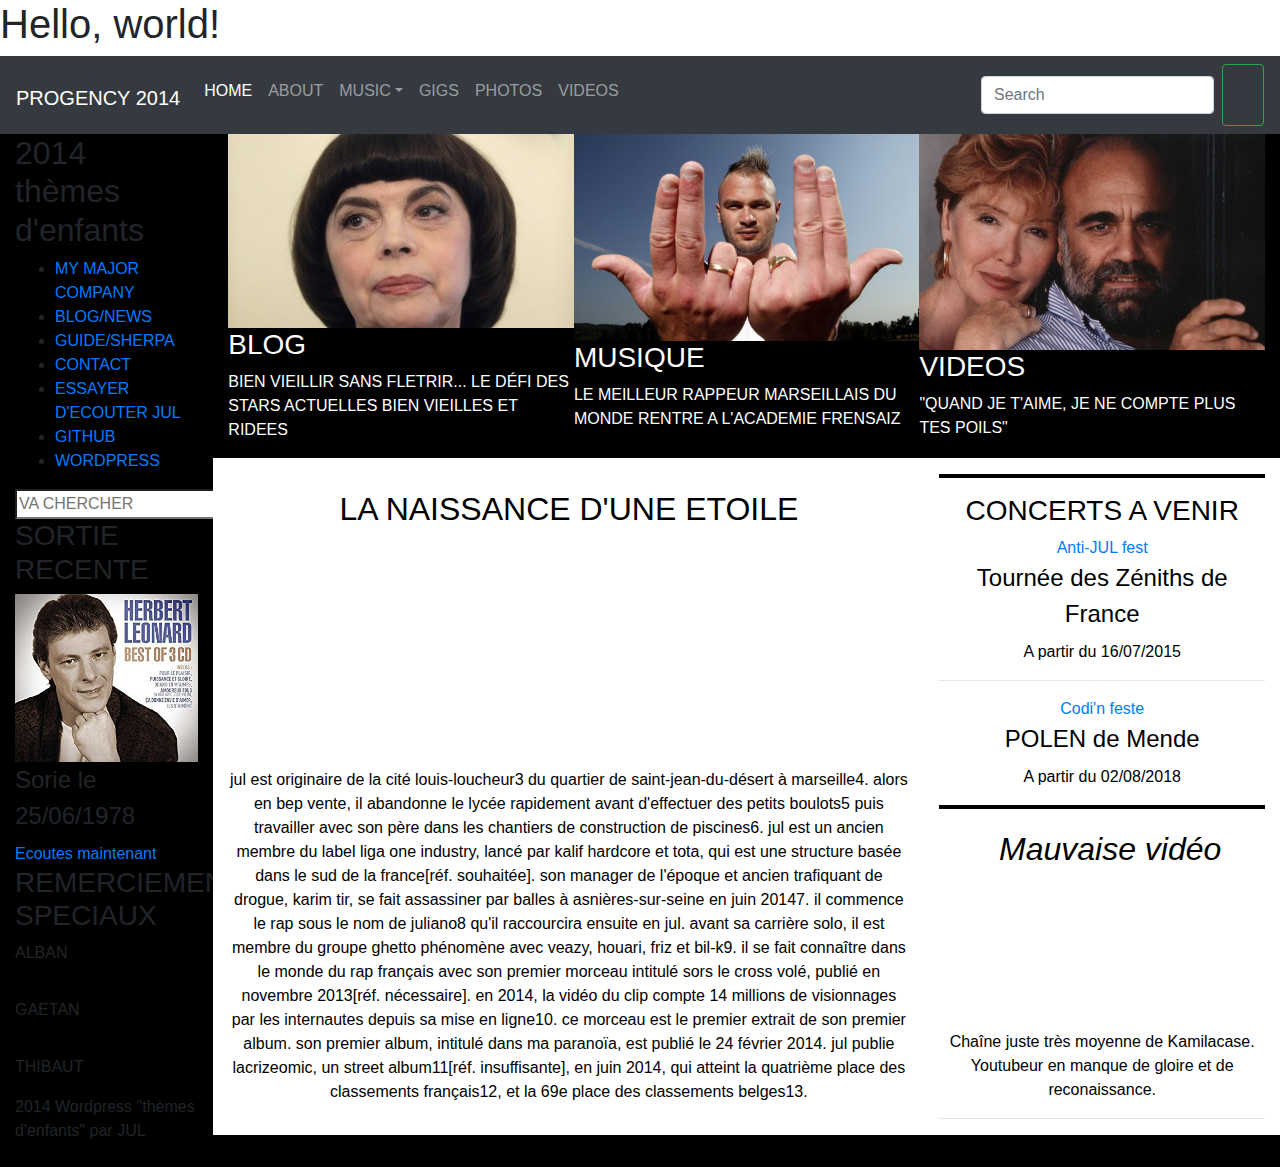
==== commit 5aac9e58: "elrase" ====
--- a/index.html
+++ b/index.html
@@ -12,161 +12,167 @@
 </head>
 
 <body>
+    <h1>Hello, world!</h1>
+    <header>
+        <nav class="navbar navbar-expand-lg navbar-dark bg-dark">
+            <h1><a class="navbar-brand" href="#">PROGENCY 2014</a></h1>
+            <button class="navbar-toggler" type="button" data-toggle="collapse" data-target="#navbarSupportedContent" aria-controls="navbarSupportedContent" aria-expanded="false" aria-label="Toggle navigation">
+<span class="navbar-toggler-icon"></span>
+</button>
 
-    <div class="container">
-        <header>
-            <nav class="navbar navbar-expand-lg navbar-dark bg-dark">
-                <h1><a class="navbar-brand" href="#">PROGENCY 2014</a></h1>
-                <button class="navbar-toggler" type="button" data-toggle="collapse" data-target="#navbarSupportedContent" aria-controls="navbarSupportedContent" aria-expanded="false" aria-label="Toggle navigation">
-    <span class="navbar-toggler-icon"></span>
-  </button>
+            <div class="collapse navbar-collapse" id="navbarSupportedContent">
+                <ul class="navbar-nav mr-auto">
+                    <li class="nav-item active">
+                        <a class="nav-link" href="#">HOME <span class="sr-only">(current)</span></a>
+                    </li>
+                    <li class="nav-item">
+                        <a class="nav-link" href="#">ABOUT</a>
+                    </li>
+                    <li class="nav-item dropdown">
+                        <a class="nav-link dropdown-toggle" href="#" id="navbarDropdown" role="button" data-toggle="dropdown" aria-haspopup="true" aria-expanded="false">MUSIC</a>
+                        <div class="dropdown-menu" aria-labelledby="navbarDropdown">
+                            <a class="dropdown-item" href="#">Demis ROUSSOS</a>
+                            <a class="dropdown-item" href="#">Mireille MATHIEU</a>
+                            <div class="dropdown-divider"></div>
+                            <a class="dropdown-item" href="#">Julien MARI</a>
+                        </div>
+                    </li>
+                    <li class="nav-item">
+                        <a class="nav-link" href="#">GIGS</a>
+                    </li>
+                    <li class="nav-item">
+                        <a class="nav-link" href="#">PHOTOS</a>
+                    </li>
+                    <li class="nav-item">
+                        <a class="nav-link" href="#">VIDEOS</a>
+                    </li>
+                    <li>
+                        <a href="#">
+                            <i class="fab fa-facebook-square"></i>
+                        </a>
+                    </li>
+                    <li>
+                        <a href="#">
+                            <i class="fab fa-twitter-square"></i>
+                        </a>
+                    </li>
+                </ul>
+                <form class="form-inline my-2 my-lg-0">
+                    <input class="form-control mr-sm-2" type="search" placeholder="Search" aria-label="Search">
+                    <button class="btn btn-outline-success my-2 my-sm-0" type="submit"><i class="fa fa-search"></i></button>
+                </form>
+            </div>
+        </nav>
+    </header>
+    <div class="container-fluid">
+        <div class="row" id="body">
+            <div class="col-12 col-xl-10" id="article">
+                <div class="row no-gutters">
+                    <div class="col-md-6 col-xl-4">
+                        <article>
+                            <img src="img/1.jpg" class="img-fluid" alt="rien">
+                            <h3>BLOG</h3>
+                            <p>BIEN VIEILLIR SANS FLETRIR... LE DÉFI DES STARS ACTUELLES BIEN VIEILLES ET RIDEES</p>
+                        </article>
+                    </div>
+                    <div class="col-md-6 col-xl-4">
+                        <article>
+                            <img src="img/2.jpg" class="img-fluid" alt="encore rien">
+                            <h3>MUSIQUE</h3>
+                            <p>LE MEILLEUR RAPPEUR MARSEILLAIS DU MONDE RENTRE A L'ACADEMIE FRENSAIZ</p>
+                        </article>
+                    </div>
+                    <div class="col-md-6 col-xl-4">
+                        <article>
+                            <img src="img/3.jpg" class="img-fluid" alt="puis rien encore">
+                            <h3>VIDEOS</h3>
+                            <p>"QUAND JE T'AIME, JE NE COMPTE PLUS TES POILS"</p>
+                        </article>
+                    </div>
 
-                <div class="collapse navbar-collapse" id="navbarSupportedContent">
-                    <ul class="navbar-nav mr-auto">
-                        <li class="nav-item active">
-                            <a class="nav-link" href="#">HOME <span class="sr-only">(current)</span></a>
-                        </li>
-                        <li class="nav-item">
-                            <a class="nav-link" href="#">ABOUT</a>
-                        </li>
-                        <li class="nav-item dropdown">
-                            <a class="nav-link dropdown-toggle" href="#" id="navbarDropdown" role="button" data-toggle="dropdown" aria-haspopup="true" aria-expanded="false">MUSIC</a>
-                            <div class="dropdown-menu" aria-labelledby="navbarDropdown">
-                                <a class="dropdown-item" href="#">Demis ROUSSOS</a>
-                                <a class="dropdown-item" href="#">Mireille MATHIEU</a>
-                                <div class="dropdown-divider"></div>
-                                <a class="dropdown-item" href="#">Julien MARI</a>
-                            </div>
-                        </li>
-                        <li class="nav-item">
-                            <a class="nav-link" href="#">GIGS</a>
-                        </li>
-                        <li class="nav-item">
-                            <a class="nav-link" href="#">PHOTOS</a>
-                        </li>
-                        <li class="nav-item">
-                            <a class="nav-link" href="#">VIDEOS</a>
+                </div>
+                <main>
+                    <div class="row" id="bio">
+                        <div class="col-md-8">
+                            <h2>LA NAISSANCE D'UNE ETOILE</h2>
+                            <p id="jul">Jul est originaire de la cité Louis-Loucheur3 du quartier de Saint-Jean-du-Désert à Marseille4. Alors en BEP vente, il abandonne le lycée rapidement avant d'effectuer des petits boulots5 puis travailler avec son père dans les
+                                chantiers de construction de piscines6. Jul est un ancien membre du label Liga One Industry, lancé par Kalif Hardcore et Tota, qui est une structure basée dans le Sud de la France[réf. souhaitée]. Son manager de l'époque
+                                et ancien trafiquant de drogue, Karim Tir, se fait assassiner par balles à Asnières-sur-Seine en juin 20147. Il commence le rap sous le nom de Juliano8 qu'il raccourcira ensuite en Jul. Avant sa carrière solo, il est membre
+                                du groupe Ghetto Phénomène avec Veazy, Houari, Friz et Bil-K9. Il se fait connaître dans le monde du rap français avec son premier morceau intitulé Sors le cross volé, publié en novembre 2013[réf. nécessaire]. En 2014,
+                                la vidéo du clip compte 14 millions de visionnages par les internautes depuis sa mise en ligne10. Ce morceau est le premier extrait de son premier album. Son premier album, intitulé Dans ma paranoïa, est publié le 24 février
+                                2014. Jul publie Lacrizeomic, un street album11[réf. insuffisante], en juin 2014, qui atteint la quatrième place des classements français12, et la 69e place des classements belges13.</p>
+                        </div>
+                        <div class="col-md-4">
+                            <hr class="mainHR">
+                            <h3>CONCERTS A VENIR</h3>
+                            <a href="#">Anti-JUL fest</a>
+                            <legend>Tournée des Zéniths de France</legend>
+                            <p>A partir du 16/07/2015</p>
+                            <hr>
+                            <a href="#">Codi'n feste</a>
+                            <legend>POLEN de Mende</legend>
+                            <p>A partir du 02/08/2018</p>
+                            <hr class="mainHR">
+                            <i class="fas fa-play-circle">Mauvaise vidéo</i>
+                            <iframe width="100%" height="auto" src="https://www.youtube.com/embed/vecB5vrD5ng" frameborder="0" allow="autoplay; encrypted-media" allowfullscreen></iframe>
+                            <p>Chaîne juste très moyenne de Kamilacase. Youtubeur en manque de gloire et de reconaissance.</p>
+                            <hr>
+                        </div>
+
+                    </div>
+                </main>
+
+
+            </div>
+            <div class="col-12 col-xl-2 order-xl-first" id="aside">
+                <h2>2014 thèmes d'enfants</h2>
+                <nav>
+                    <ul>
+                        <li>
+                            <a href="#">MY MAJOR COMPANY</a>
                         </li>
                         <li>
-                            <a href="#">
-                                <i class="fab fa-facebook-square"></i>
-                            </a>
+                            <a href="#">BLOG/NEWS</a>
                         </li>
                         <li>
-                            <a href="#">
-                                <i class="fab fa-twitter-square"></i>
-                            </a>
+                            <a href="#">GUIDE/SHERPA</a>
+                        </li>
+                        <li>
+                            <a href="#">CONTACT</a>
+                        </li>
+                        <li>
+                            <a href="#">ESSAYER D'ECOUTER JUL</a>
+                        </li>
+                        <li>
+                            <a href="#">GITHUB</a>
+                        </li>
+                        <li>
+                            <a href="#">WORDPRESS</a>
                         </li>
                     </ul>
-                    <form class="form-inline my-2 my-lg-0">
-                        <input class="form-control mr-sm-2" type="search" placeholder="Search" aria-label="Search">
-                        <button class="btn btn-outline-success my-2 my-sm-0" type="submit"><i class="fa fa-search"></i></button>
-                    </form>
-                </div>
-            </nav>
-        </header>
-        <div class="row no-gutters" id="art">
-            <div class="col-md-6 col-xl-4 text-light">
-                <article>
-                    <img src="img/1.jpg" class="img-fluid" alt="rien">
-                    <h3>BLOG</h3>
-                    <p>Bien vieillir sans flétrir... Le défi des célébrités.</p>
-                </article>
+                </nav>
+                <INPut type="search" placeholder="VA CHERCHER"></INPut>
+                <H3>SORTIE RECENTE</H3>
+                <img src="img/5.jpg" alt="pour le plaisir" id="herbert">
+                <legend>Sorie le 25/06/1978</legend>
+                <a href="#">Ecoutes maintenant</a>
+                <h3>REMERCIEMENTS SPECIAUX</h3>
+                <p>ALBAN</p>
+                <hr>
+                <p>GAETAN</p>
+                <hr>
+                <p>THIBAUT</p>
+                <p>2014 Wordpress "thèmes d'enfants" par JUL</p>
             </div>
-            <div class="col-md-6 col-xl-4 text-light">
-                <article>
-                    <img src="img/2.jpg" class="img-fluid" alt="encore rien">
-                    <h3>MUSIQUE</h3>
-                    <p>LE MEILLEUR RAPPEUR MARSEILLAIS DU MONDE RENTRE A L'ACADEMIE FRENSAIZ</p>
-                </article>
-            </div>
-            <div class="col-md-6 col-xl-4 text-light">
-                <article>
-                    <img src="img/3.jpg" class="img-fluid" alt="puis rien encore">
-                    <h3>VIDEOS</h3>
-                    <p>"Quand je t'aime", je ne compte plus tes poils...</p>
-                </article>
-            </div>
+
         </div>
-        <main>
-            <div class="row">
-                <div class="col-md-8">
-                    <h2>La naissance d'une Etoile</h2>
-                    <p>Jul est originaire de la cité Louis-Loucheur3 du quartier de Saint-Jean-du-Désert à Marseille4. Alors en BEP vente, il abandonne le lycée rapidement avant d'effectuer des petits boulots5 puis travailler avec son père dans les chantiers
-                        de construction de piscines6. Jul est un ancien membre du label Liga One Industry, lancé par Kalif Hardcore et Tota, qui est une structure basée dans le Sud de la France[réf. souhaitée]. Son manager de l'époque et ancien trafiquant
-                        de drogue, Karim Tir, se fait assassiner par balles à Asnières-sur-Seine en juin 20147. Il commence le rap sous le nom de Juliano8 qu'il raccourcira ensuite en Jul. Avant sa carrière solo, il est membre du groupe Ghetto Phénomène
-                        avec Veazy, Houari, Friz et Bil-K9. Il se fait connaître dans le monde du rap français avec son premier morceau intitulé Sors le cross volé, publié en novembre 2013[réf. nécessaire]. En 2014, la vidéo du clip compte 14 millions
-                        de visionnages par les internautes depuis sa mise en ligne10. Ce morceau est le premier extrait de son premier album. Son premier album, intitulé Dans ma paranoïa, est publié le 24 février 2014. Jul publie Lacrizeomic, un street
-                        album11[réf. insuffisante], en juin 2014, qui atteint la quatrième place des classements français12, et la 69e place des classements belges13.</p>
-                </div>
-                <div class="col-md-4">
-                    <hr>
-                    <h3>CONCERTS A VENIR</h3>
-                    <a href="#">Anti-JUL fest</a>
-                    <legend>Tournée des Zéniths de France</legend>
-                    <p>A partir du 16/07/2015</p>
-                    <hr>
-                    <a href="#">Codi'n feste</a>
-                    <legend>POLEN de Mende</legend>
-                    <p>A partir du 02/08/2018</p>
-                    <hr>
-                    <i class="fas fa-play-circle">Mauvaise vidéo</i>
-                    <iframe width="100%" height="auto" src="https://www.youtube.com/embed/vecB5vrD5ng" frameborder="0" allow="autoplay; encrypted-media" allowfullscreen></iframe>
-                    <p>Chaîne juste très moyenne de Kamilacase. Youtubeur en manque de gloire et de reconaissance.</p>
-                    <hr>
-                </div>
-        </main>
-        <aside>
-            <div class="row">
-                <div class="col">
-                    <h2>2014 thèmes d'enfants</h2>
-                    <nav>
-                        <ul>
-                            <li>
-                                <a href="#">MY MAJOR COMPANY</a>
-                            </li>
-                            <li>
-                                <a href="#">BLOG/NEWS</a>
-                            </li>
-                            <li>
-                                <a href="#">GUIDE/SHERPA</a>
-                            </li>
-                            <li>
-                                <a href="#">CONTACT</a>
-                            </li>
-                            <li>
-                                <a href="#">ESSAYER D'ECOUTER JUL</a>
-                            </li>
-                            <li>
-                                <a href="#">GITHUB</a>
-                            </li>
-                            <li>
-                                <a href="#">WORDPRESS</a>
-                            </li>
-                        </ul>
-                    </nav>
-                    <INPut type="search" placeholder="VA CHERCHER"></INPut>
-                    <H3>SORTIE RECENTE</H3>
-                    <img src="img/5.jpg" alt="pour le plaisir">
-                    <legend>Sorie le 25/06/1978</legend>
-                    <a href="#">Ecoutes maintenant</a>
-                    <h3>REMERCIEMENTS SPECIAUX</h3>
-                    <p>ALBAN</p>
-                    <hr>
-                    <p>GAETAN</p>
-                    <hr>
-                    <p>THIBAUT</p>
-                    <p>2014 Wordpress "thèmes d'enfants" par JUL</p>
-                </div>
-            </div>
-        </aside>
-        </div>
-        <!-- div contaimer-->
 
-
-        <script src="https://code.jquery.com/jquery-3.2.1.slim.min.js" integrity="sha384-KJ3o2DKtIkvYIK3UENzmM7KCkRr/rE9/Qpg6aAZGJwFDMVNA/GpGFF93hXpG5KkN" crossorigin="anonymous"></script>
-        <script src="https://cdnjs.cloudflare.com/ajax/libs/popper.js/1.12.9/umd/popper.min.js" integrity="sha384-ApNbgh9B+Y1QKtv3Rn7W3mgPxhU9K/ScQsAP7hUibX39j7fakFPskvXusvfa0b4Q" crossorigin="anonymous"></script>
-        <script src="https://maxcdn.bootstrapcdn.com/bootstrap/4.0.0/js/bootstrap.min.js" integrity="sha384-JZR6Spejh4U02d8jOt6vLEHfe/JQGiRRSQQxSfFWpi1MquVdAyjUar5+76PVCmYl" crossorigin="anonymous"></script>
+    </div>
+    <!-- Optional JavaScript -->
+    <!-- jQuery first, then Popper.js, then Bootstrap JS -->
+    <script src="https://code.jquery.com/jquery-3.2.1.slim.min.js" integrity="sha384-KJ3o2DKtIkvYIK3UENzmM7KCkRr/rE9/Qpg6aAZGJwFDMVNA/GpGFF93hXpG5KkN" crossorigin="anonymous"></script>
+    <script src="https://cdnjs.cloudflare.com/ajax/libs/popper.js/1.12.9/umd/popper.min.js" integrity="sha384-ApNbgh9B+Y1QKtv3Rn7W3mgPxhU9K/ScQsAP7hUibX39j7fakFPskvXusvfa0b4Q" crossorigin="anonymous"></script>
+    <script src="https://maxcdn.bootstrapcdn.com/bootstrap/4.0.0/js/bootstrap.min.js" integrity="sha384-JZR6Spejh4U02d8jOt6vLEHfe/JQGiRRSQQxSfFWpi1MquVdAyjUar5+76PVCmYl" crossorigin="anonymous"></script>
 </body>
 
-</html>+</html>
--- a/style.css
+++ b/style.css
@@ -1,22 +1,41 @@
-#art {
+#article {
+    background-color: black;
+    color: white;
+}
+
+#aside {
     background-color: black;
 }
 
-#art h3,
-#art p {
-    padding-top: 1rem;
-    padding-left: 1rem;
+#herbert {
+    width: 100%;
+    height: auto;
 }
 
-#art h3 {
-    font-size: .75rem;
-    font-weight: bold;
+#bio {
+    background-color: white;
+    color: black;
+    text-align: center;
+    margin-bottom: 2rem;
 }
 
-#art p {
-    font-size: 1rem;
+#jul {
+    margin-top: 15rem;
+    text-transform: lowercase;
 }
 
-aside {
-    background-color: black;
-}+#bio h2 {
+    margin-top: 2rem;
+    font-size: 2rem;
+}
+.mainHR{
+    border-width: .25rem;
+    border-color: black;
+}
+i{
+    font-size: 2rem;
+    margin-left: 1rem;
+}
+.fab, .fa{
+    color: white;
+}
